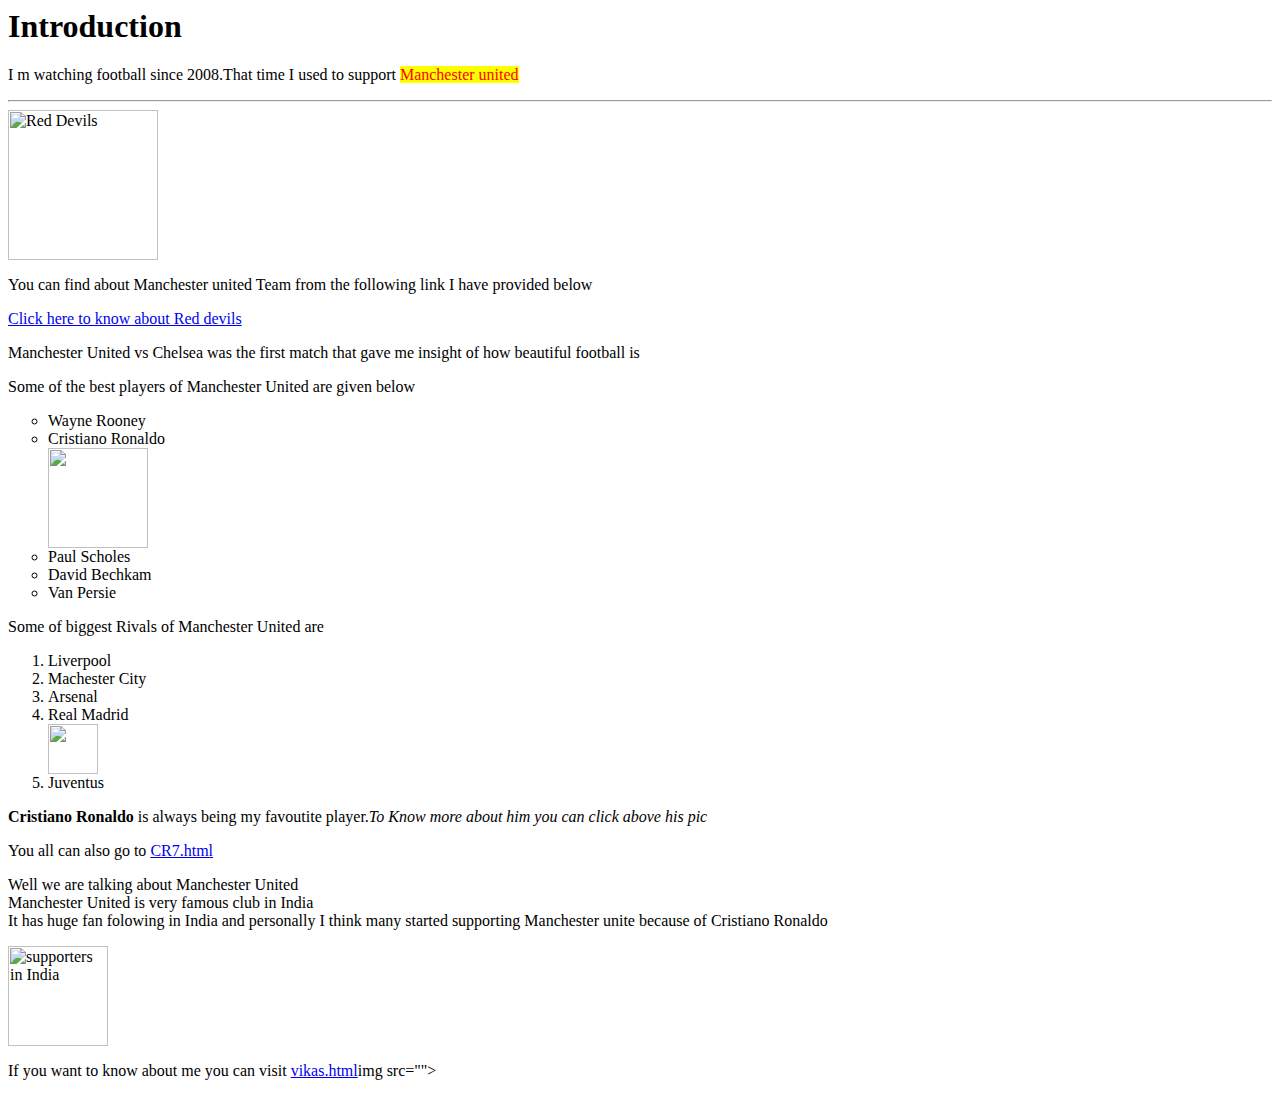
==== index.html @ d7d04c6f "Add files via upload" ====
<!DOCTYPE htlm>
<html>
<head>
<title> BEST FOOTBALLERS IN THE WORLD</title>
</head>
<body>
	<h1>Introduction</h1>
	<p>I m watching football since 2008.That time I used to support <mark style="color: red">Manchester united</mark></p>
	<hr>
	<img src="E:\VIKAS_SHARMA\TECHM_ATT\HTML 5\Website for best footall players\images\Manu logo.jpg" alt="Red Devils" width="150" height="150">
	<p >You can find about Manchester united Team from the following link I have provided below</p>
	<a href="https://www.manutd.com/">Click here to know about Red devils</a><br> 
	
	<p>Manchester United vs Chelsea was the first match that gave me insight of how beautiful football is</p>

	<p>Some of the best players of Manchester United are given below</p>
	<ul style="list-style: circle;">
		<li>Wayne Rooney</li>
		<li>Cristiano Ronaldo</li>
		<a href="https://en.wikipedia.org/wiki/Cristiano_Ronaldo"><img src="E:\VIKAS_SHARMA\TECHM_ATT\HTML 5\Website for best footall players\images\CR7_manu.jpg" style="width: 100" height="100" ></a>
		<li>Paul Scholes</li>
		<li>David Bechkam</li>
		<li>Van Persie</li>
	</ul>
	<p>Some of biggest Rivals of Manchester United are </p>
	<ol type="1">
		<li>Liverpool</li>
		<li>Machester City</li>
		<li>Arsenal</li>
		<li>Real Madrid</li>
		<a href="https://www.realmadrid.com/en" target="blank"><img src="E:\VIKAS_SHARMA\TECHM_ATT\HTML 5\Website for best footall players\other essentials\Real Madrid Logo.jpg" style="width:50 ;height: 50"></a>
		<li>Juventus</li>
		</ol>
	<p><strong>Cristiano Ronaldo</strong> is always being my favoutite player.<i>To Know more about him you can click above his pic</i></p>
	<p>You all can also go to <a href="E:\VIKAS_SHARMA\TECHM_ATT\HTML 5\Website for best footall players\CR7.html" target="blank">CR7.html</a></p>	
	<p>Well we are talking about Manchester United<br>Manchester United is very famous club in India<br>It has huge fan folowing in India and personally I think many started supporting Manchester unite because of Cristiano Ronaldo </p>
	<img src="E:\VIKAS_SHARMA\TECHM_ATT\HTML 5\Website for best footall players\other essentials\iloveunitedindia.jpg" alt="supporters in India" style="width: 100 ;height: 100 ">

	<p>If you want to know about me you can visit <a href="E:\VIKAS_SHARMA\TECHM_ATT\HTML 5\Website for best footall players\vikas.html" target="blank">vikas.html</a>img src=""></p>

</body>	



</html>
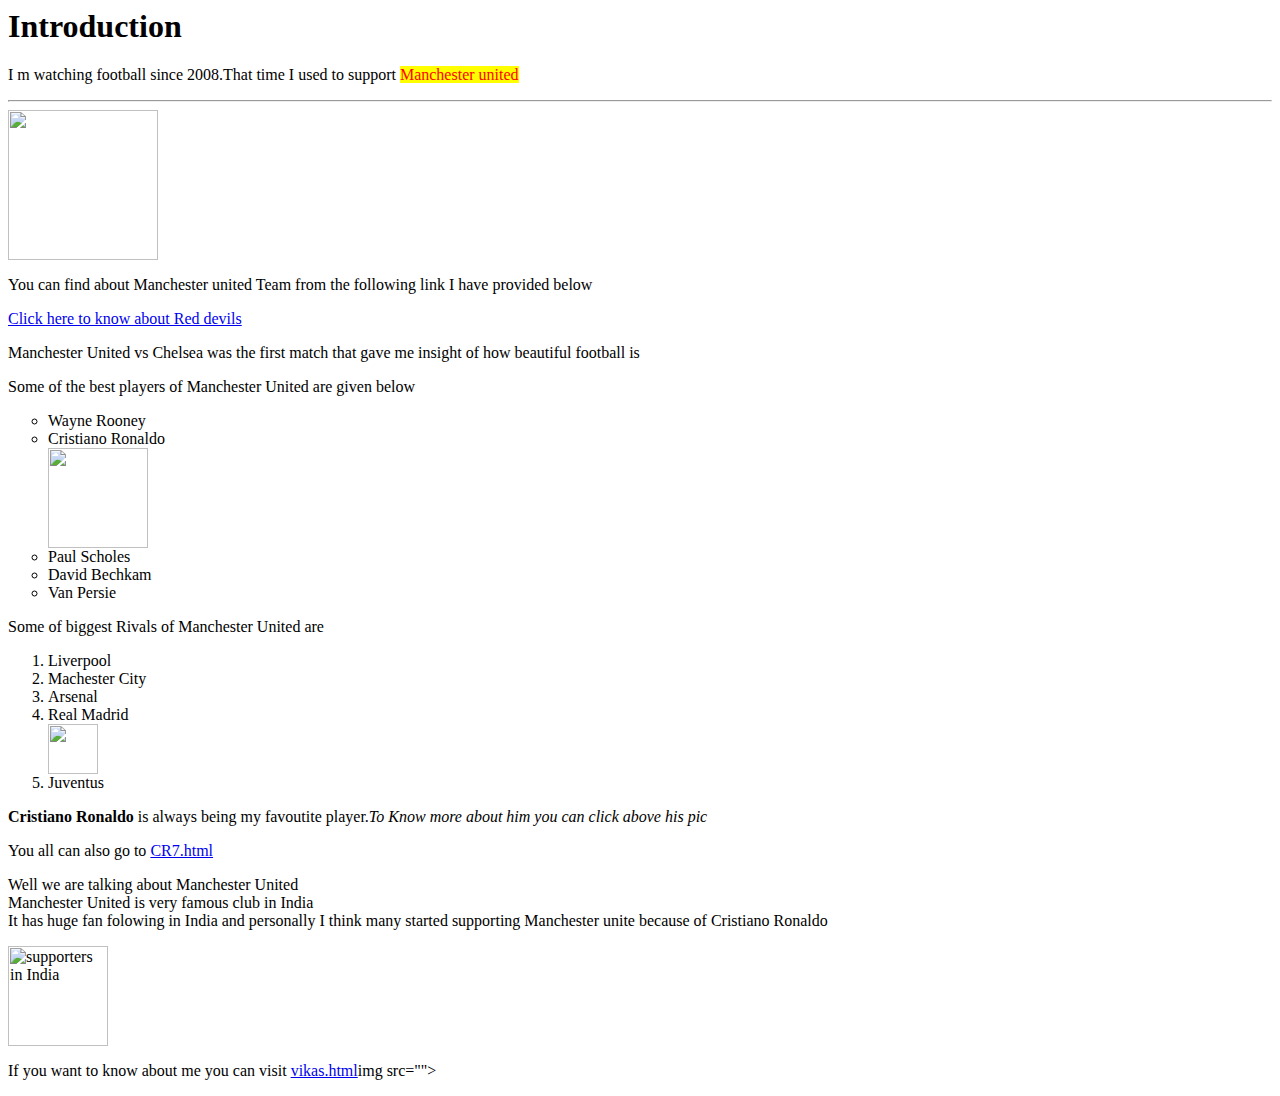
==== commit 53c7094c: "Update index.html" ====
--- a/index.html
+++ b/index.html
@@ -7,7 +7,7 @@
 	<h1>Introduction</h1>
 	<p>I m watching football since 2008.That time I used to support <mark style="color: red">Manchester united</mark></p>
 	<hr>
-	<img src="E:\VIKAS_SHARMA\TECHM_ATT\HTML 5\Website for best footall players\images\Manu logo.jpg" alt="Red Devils" width="150" height="150">
+	<img src="images/Manu logo.jpg width="150" height="150">
 	<p >You can find about Manchester united Team from the following link I have provided below</p>
 	<a href="https://www.manutd.com/">Click here to know about Red devils</a><br> 
 	
@@ -42,4 +42,4 @@
 
 
 
-</html>+</html>
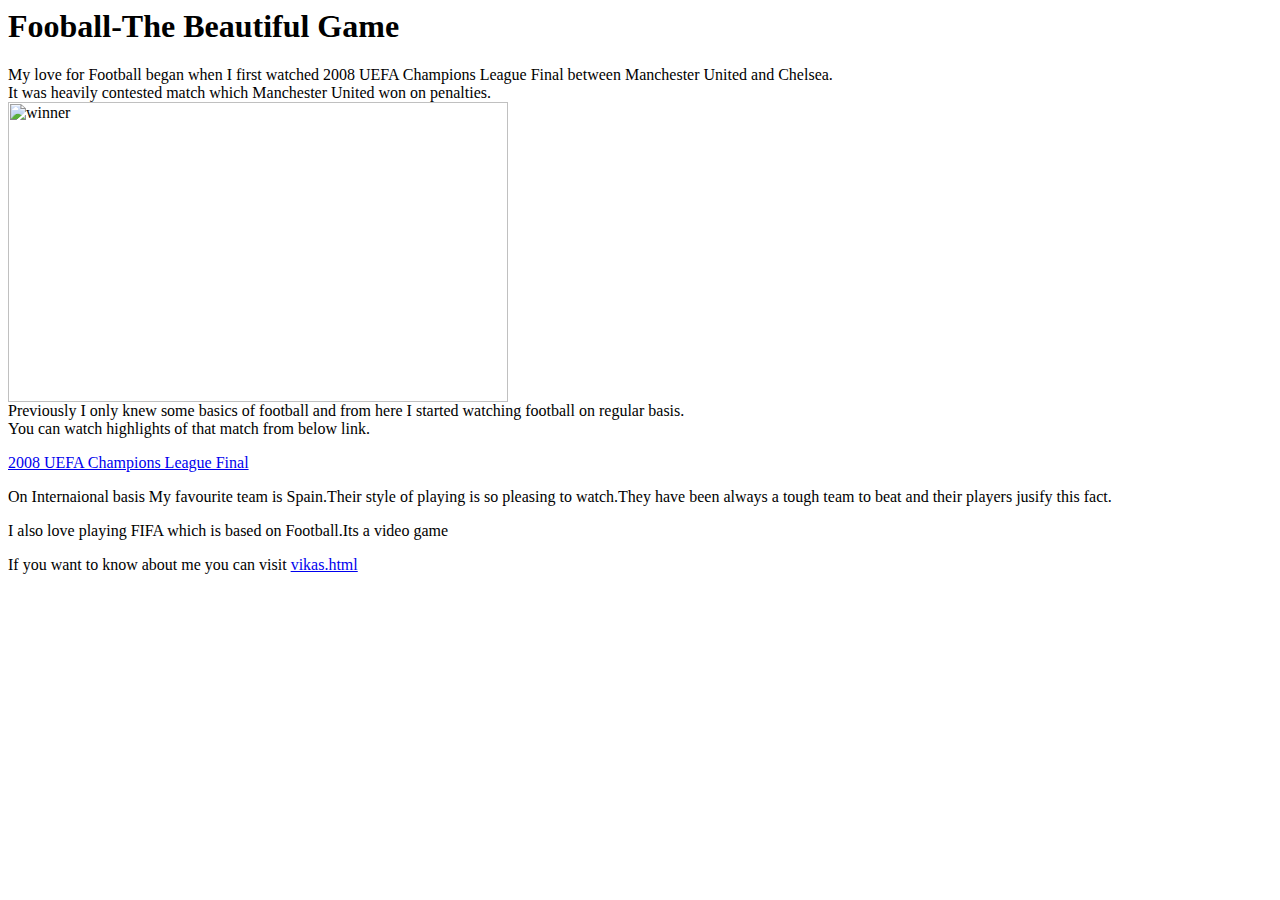
==== commit a079b555: "Update index.html" ====
--- a/index.html
+++ b/index.html
@@ -1,42 +1,21 @@
 <!DOCTYPE htlm>
 <html>
 <head>
-<title> BEST FOOTBALLERS IN THE WORLD</title>
+<title>About My Interest in Football</title>
 </head>
 <body>
-	<h1>Introduction</h1>
-	<p>I m watching football since 2008.That time I used to support <mark style="color: red">Manchester united</mark></p>
-	<hr>
-	<img src="images/Manu logo.jpg width="150" height="150">
-	<p >You can find about Manchester united Team from the following link I have provided below</p>
-	<a href="https://www.manutd.com/">Click here to know about Red devils</a><br> 
+	<h1>Fooball-The Beautiful Game</h1>
+	<p>My love for Football began when I first watched 2008 UEFA Champions League Final between Manchester United and Chelsea.<br>It was heavily contested match which Manchester United won on penalties.
+	<br><img src= "007Vikas.github.io\images\2008CLW.jpg" alt ="winner" width="500" height="300"><br>Previously I only knew some basics of football and from here I started watching football on regular basis.<br>You can watch highlights of that match from below link.</p>
+	<a href="https://www.youtube.com/watch?v=3eA3oVc6lF4" target="blank" title="2008 UEFA Champions League Final">2008 UEFA Champions League Final</a>
+
+	<p>On Internaional basis My favourite team is Spain.Their style of playing is so pleasing to watch.They have been always a tough team to beat and their players jusify this fact.</p> 
+
+	<p>I also love playing FIFA which is based on Football.Its a video game </p>
+
 	
-	<p>Manchester United vs Chelsea was the first match that gave me insight of how beautiful football is</p>
 
-	<p>Some of the best players of Manchester United are given below</p>
-	<ul style="list-style: circle;">
-		<li>Wayne Rooney</li>
-		<li>Cristiano Ronaldo</li>
-		<a href="https://en.wikipedia.org/wiki/Cristiano_Ronaldo"><img src="E:\VIKAS_SHARMA\TECHM_ATT\HTML 5\Website for best footall players\images\CR7_manu.jpg" style="width: 100" height="100" ></a>
-		<li>Paul Scholes</li>
-		<li>David Bechkam</li>
-		<li>Van Persie</li>
-	</ul>
-	<p>Some of biggest Rivals of Manchester United are </p>
-	<ol type="1">
-		<li>Liverpool</li>
-		<li>Machester City</li>
-		<li>Arsenal</li>
-		<li>Real Madrid</li>
-		<a href="https://www.realmadrid.com/en" target="blank"><img src="E:\VIKAS_SHARMA\TECHM_ATT\HTML 5\Website for best footall players\other essentials\Real Madrid Logo.jpg" style="width:50 ;height: 50"></a>
-		<li>Juventus</li>
-		</ol>
-	<p><strong>Cristiano Ronaldo</strong> is always being my favoutite player.<i>To Know more about him you can click above his pic</i></p>
-	<p>You all can also go to <a href="E:\VIKAS_SHARMA\TECHM_ATT\HTML 5\Website for best footall players\CR7.html" target="blank">CR7.html</a></p>	
-	<p>Well we are talking about Manchester United<br>Manchester United is very famous club in India<br>It has huge fan folowing in India and personally I think many started supporting Manchester unite because of Cristiano Ronaldo </p>
-	<img src="E:\VIKAS_SHARMA\TECHM_ATT\HTML 5\Website for best footall players\other essentials\iloveunitedindia.jpg" alt="supporters in India" style="width: 100 ;height: 100 ">
-
-	<p>If you want to know about me you can visit <a href="E:\VIKAS_SHARMA\TECHM_ATT\HTML 5\Website for best footall players\vikas.html" target="blank">vikas.html</a>img src=""></p>
+	<p>If you want to know about me you can visit <a href="E:\VIKAS_SHARMA\TECHM_ATT\HTML 5\FirstWebsite\vikas.html" target="blank">vikas.html</a></p>
 
 </body>	
 
